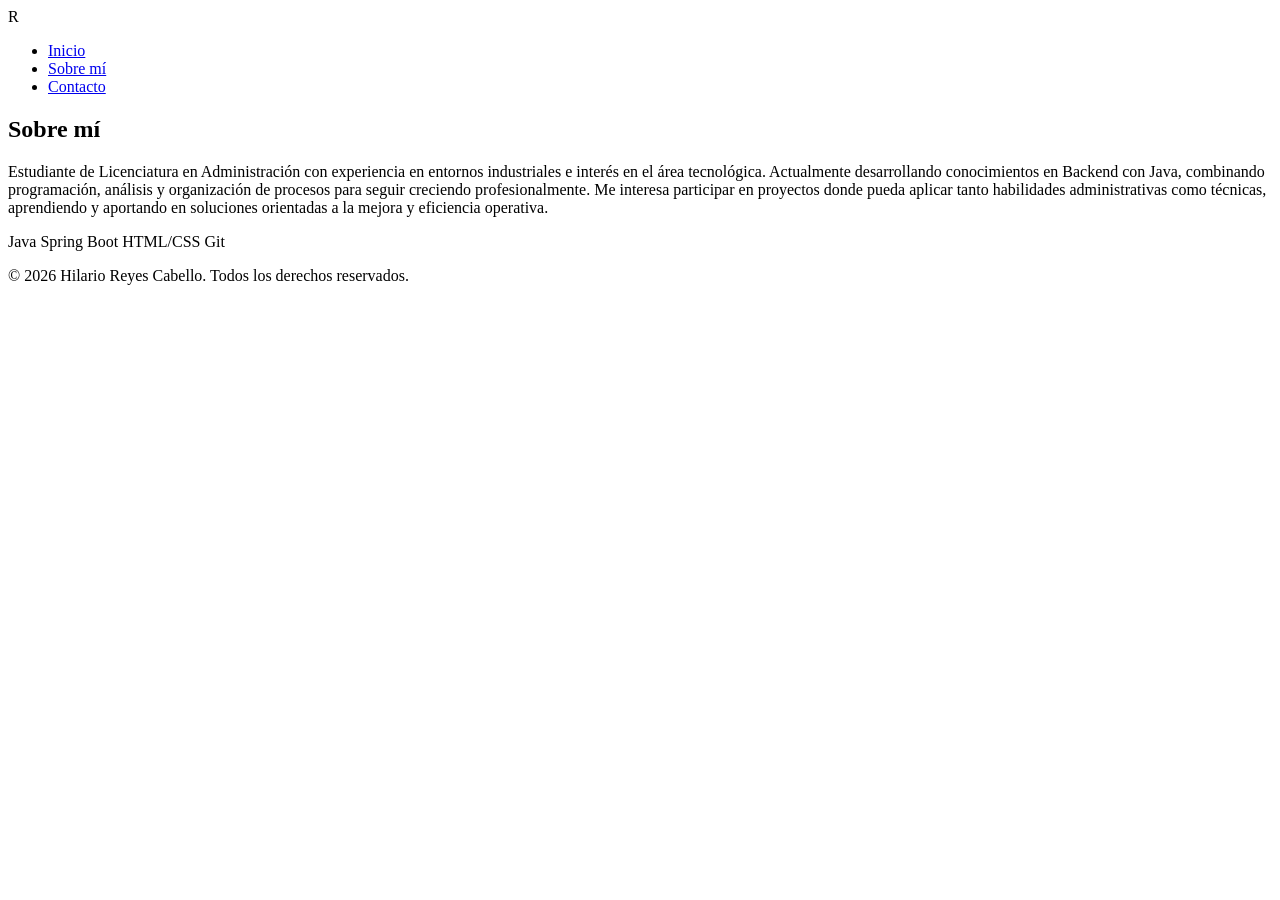
==== src/main/resources/templates/about.html @ d8d94f4b "Inicializar proyecto portafolio Spring Boot MVC" ====
<!DOCTYPE html>
<html xmlns:th="http://www.thymeleaf.org">

<head>
    <meta charset="UTF-8">
    <meta name="viewport" content="width=device-width, initial-scale=1.0">
    <title>Sobre mí - Hilario</title>
    <link rel="stylesheet" th:href="@{/css/about.css}">
</head>

<body>
    <header class="header">
        <nav class="nav">
            <div class="logo">R</div>
            <ul class="nav-links">
                <li><a href="/">Inicio</a></li>
                <li><a href="/sobre-mi">Sobre mí</a></li>
                <li><a href="/contacto">Contacto</a></li>
            </ul>
        </nav>
    </header>

    <main>
        <section class="about">
            <div class="about-content">
                <h1 class="section-title">Sobre mí</h1>
                <p class="about-text">
                    Estudiante de Licenciatura en Administración con
                    experiencia en entornos industriales e interés en el área
                    tecnológica. Actualmente desarrollando conocimientos en
                    Backend con Java, combinando programación, análisis y
                    organización de procesos para seguir creciendo
                    profesionalmente. Me interesa participar en proyectos
                    donde pueda aplicar tanto habilidades administrativas
                    como técnicas, aprendiendo y aportando en soluciones
                    orientadas a la mejora y eficiencia operativa.
                </p>
                <div class="skills">
                    <span class="skill-tag">Java</span>
                    <span class="skill-tag">Spring Boot</span>
                    <span class="skill-tag">HTML/CSS</span>
                    <span class="skill-tag">Git</span>
                </div>
            </div>
        </section>
    </main>

    <footer class="footer">
        <p>&copy; 2026 Hilario Reyes Cabello. Todos los derechos reservados.</p>
    </footer>
</body>

</html>
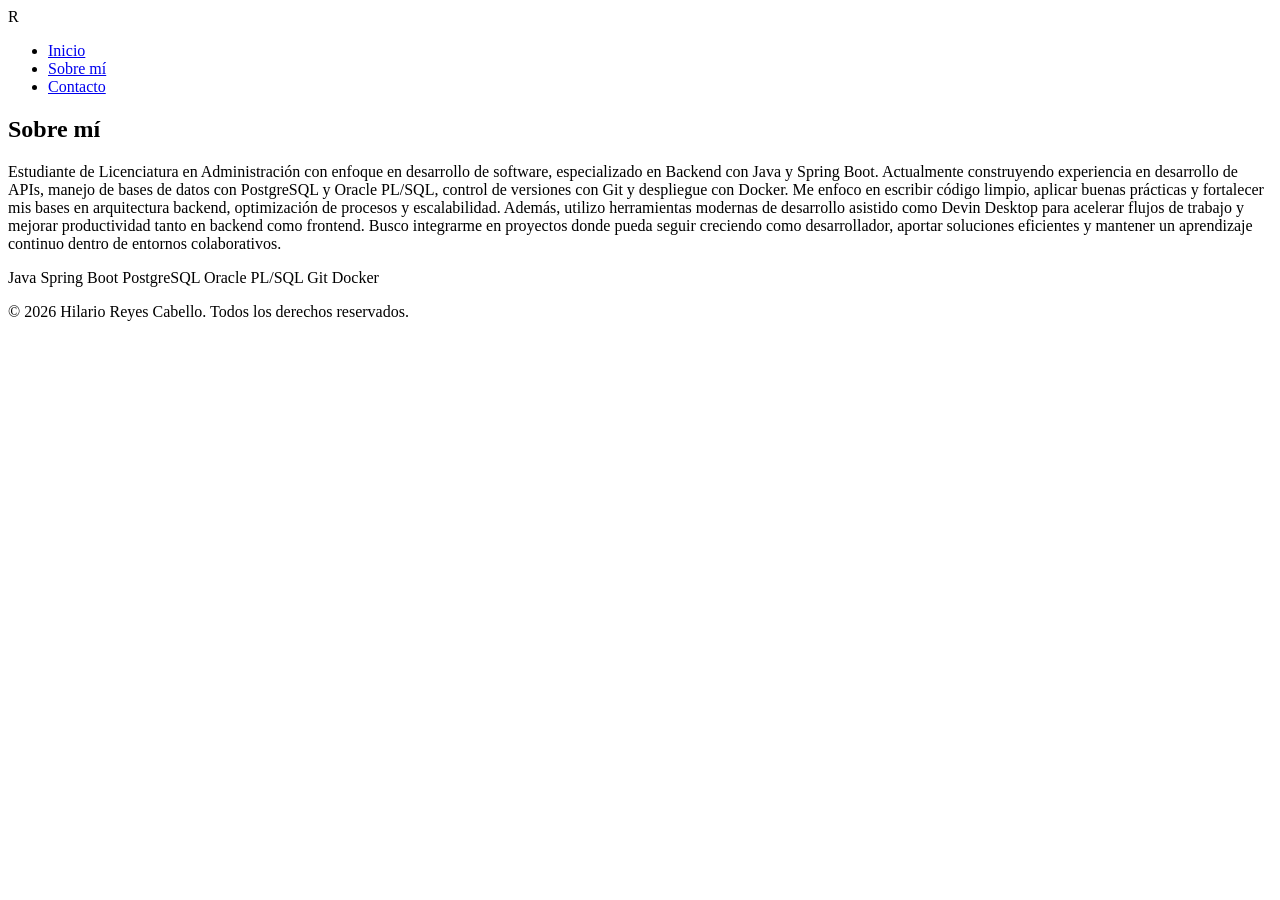
==== commit fbfeecae: "Modificacion de presentacion de pagina" ====
--- a/src/main/resources/templates/about.html
+++ b/src/main/resources/templates/about.html
@@ -25,21 +25,27 @@
             <div class="about-content">
                 <h1 class="section-title">Sobre mí</h1>
                 <p class="about-text">
-                    Estudiante de Licenciatura en Administración con
-                    experiencia en entornos industriales e interés en el área
-                    tecnológica. Actualmente desarrollando conocimientos en
-                    Backend con Java, combinando programación, análisis y
-                    organización de procesos para seguir creciendo
-                    profesionalmente. Me interesa participar en proyectos
-                    donde pueda aplicar tanto habilidades administrativas
-                    como técnicas, aprendiendo y aportando en soluciones
-                    orientadas a la mejora y eficiencia operativa.
+                    Estudiante de Licenciatura en Administración con enfoque en
+desarrollo de software, especializado en Backend con Java y Spring
+Boot. Actualmente construyendo experiencia en desarrollo de APIs,
+manejo de bases de datos con PostgreSQL y Oracle PL/SQL, control
+de versiones con Git y despliegue con Docker.
+Me enfoco en escribir código limpio, aplicar buenas prácticas y
+fortalecer mis bases en arquitectura backend, optimización de
+procesos y escalabilidad. Además, utilizo herramientas modernas de
+desarrollo asistido como Devin Desktop para acelerar flujos de
+trabajo y mejorar productividad tanto en backend como frontend.
+Busco integrarme en proyectos donde pueda seguir creciendo como
+desarrollador, aportar soluciones eficientes y mantener un
+aprendizaje continuo dentro de entornos colaborativos.
                 </p>
                 <div class="skills">
                     <span class="skill-tag">Java</span>
                     <span class="skill-tag">Spring Boot</span>
-                    <span class="skill-tag">HTML/CSS</span>
+                    <span class="skill-tag">PostgreSQL</span>
+                    <span class="skill-tag">Oracle PL/SQL</span>
                     <span class="skill-tag">Git</span>
+                    <span class="skill-tag">Docker</span>
                 </div>
             </div>
         </section>
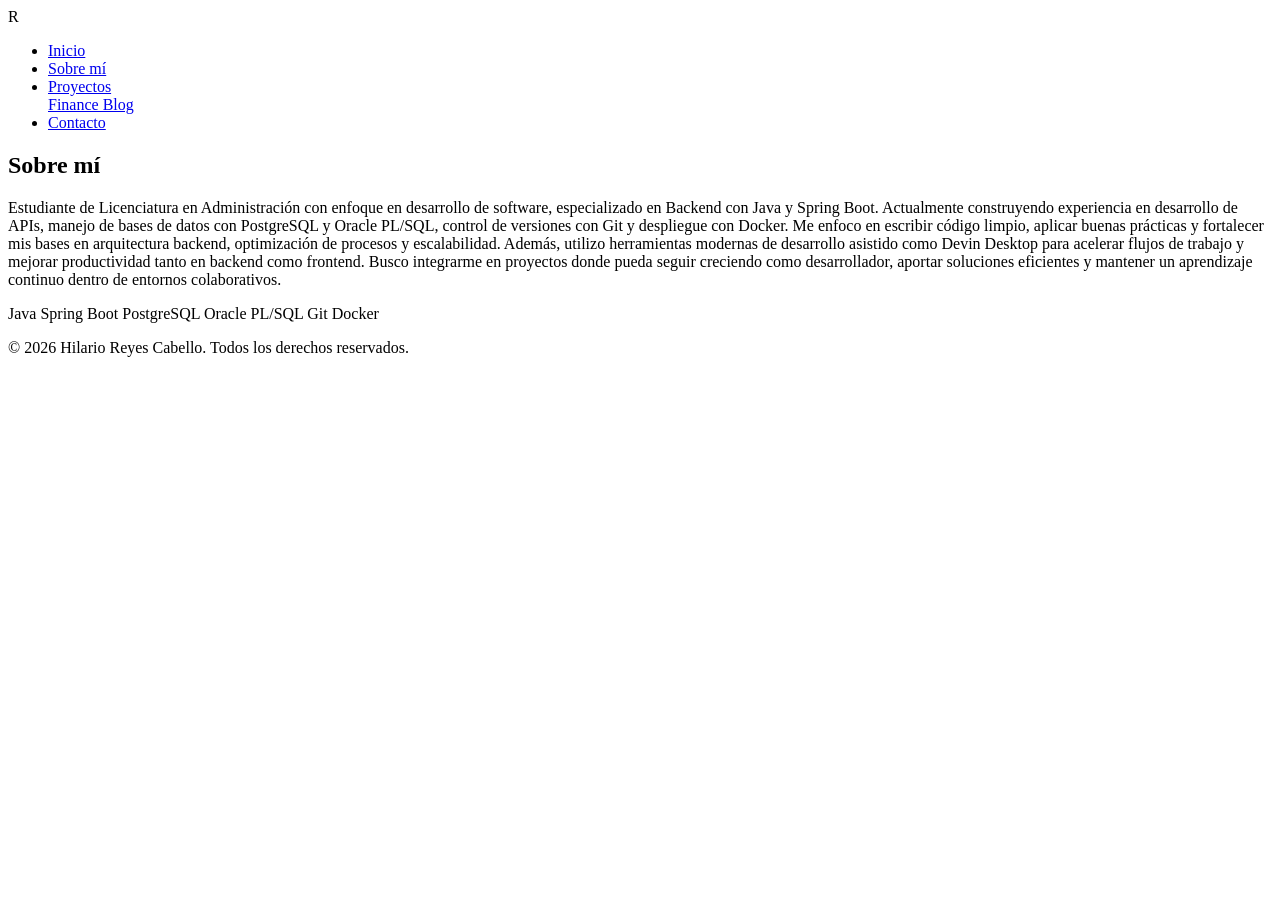
==== commit bc404b0e: "Agrego mis proyectos" ====
--- a/src/main/resources/templates/about.html
+++ b/src/main/resources/templates/about.html
@@ -15,6 +15,12 @@
             <ul class="nav-links">
                 <li><a href="/">Inicio</a></li>
                 <li><a href="/sobre-mi">Sobre mí</a></li>
+                <li class="dropdown">
+                    <a href="#" class="dropbtn">Proyectos</a>
+                    <div class="dropdown-content">
+                        <a href="/en-construccion">Finance Blog</a>
+                    </div>
+                </li>
                 <li><a href="/contacto">Contacto</a></li>
             </ul>
         </nav>
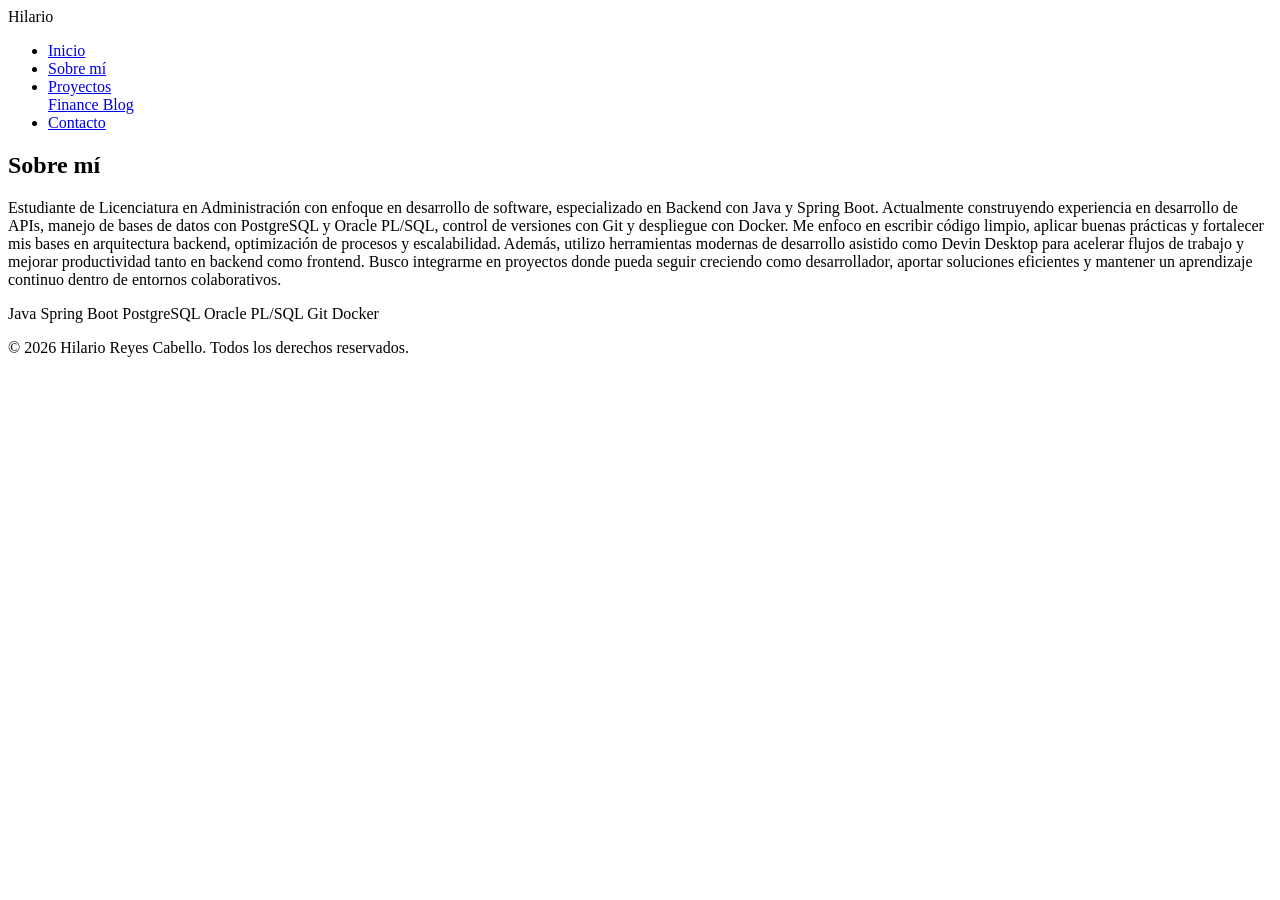
==== commit d0f0fe98: "modificaciones de color e imagen" ====
--- a/src/main/resources/templates/about.html
+++ b/src/main/resources/templates/about.html
@@ -5,13 +5,13 @@
     <meta charset="UTF-8">
     <meta name="viewport" content="width=device-width, initial-scale=1.0">
     <title>Sobre mí - Hilario</title>
-    <link rel="stylesheet" th:href="@{/css/about.css}">
+    <link rel="stylesheet" th:href="@{/css/about.css?v=5}">
 </head>
 
 <body>
     <header class="header">
         <nav class="nav">
-            <div class="logo">R</div>
+            <div class="logo">Hilario</div>
             <ul class="nav-links">
                 <li><a href="/">Inicio</a></li>
                 <li><a href="/sobre-mi">Sobre mí</a></li>
